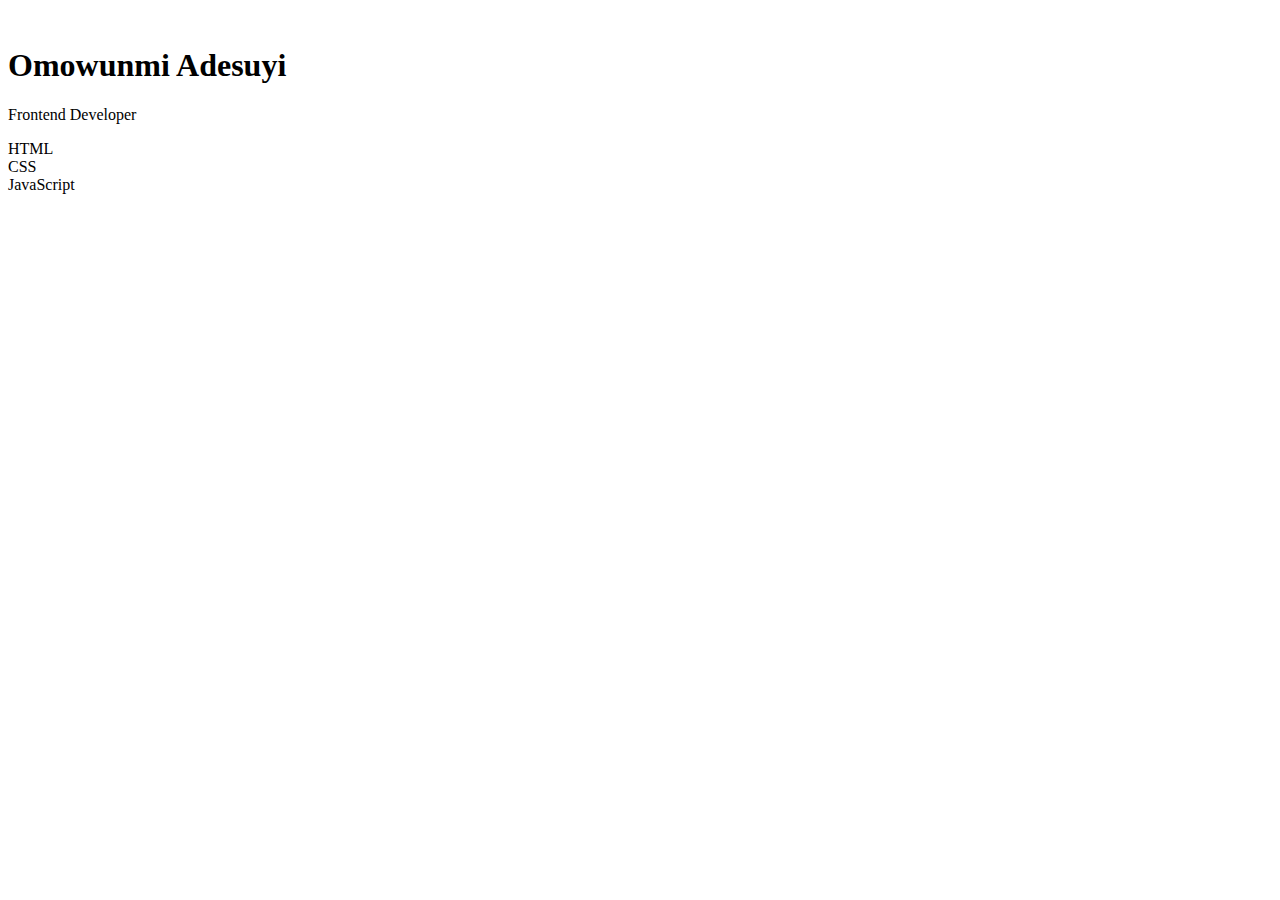
==== index.html @ 4c2e7a4d "created Tailwind-File" ====
<!DOCTYPE html>
<html lang="en">
  <head>
    <meta charset="UTF-8" />
    <meta name="viewport" content="width=device-width, initial-scale=1.0" />
    <title>Simple Card</title>
    <link
      href="https://unpkg.com/tailwindcss@^1.0/dist/tailwind.min.css"
      rel="stylesheet"
    />
  </head>
  <body>
    <div
      class="flex justify-center items-center w-screen h-screen bg-indigo-100"
    >
      <div
        class="card-body bg-gray-100 rounded-lg shadow-xl flex justify-center py-10 px-6"
        style="width: 350px;"
      >
        <div class="card-details">
          <div class="card-image flex content-center justify-center">
            <img
              class="w-24 rounded-full"
              src="https://pbs.twimg.com/profile_images/1237469986928701440/gDTeFYB5_400x400.jpg"
              alt=""
            />
          </div>
          <h1 class="text-2xl text-gray-700 text-center my-4">
            Omowunmi Adesuyi
          </h1>
          <p class="text-base text-gray-600 text-center mb-8">
            Frontend Developer
          </p>
          <div class="grid gap-2 grid-cols-3 justify-center">
            <div
              class="bg-purple-500 text-center rounded-md text-sm px-4 py-1 text-purple-100"
            >
              HTML
            </div>
            <div
              class="bg-purple-500 text-center rounded-md text-sm px-4 py-1 text-purple-100"
            >
              CSS
            </div>
            <div
              class="bg-purple-500 text-center rounded-md text-sm px-4 py-1 text-purple-100"
            >
              JavaScript
            </div>
          </div>
        </div>
      </div>
    </div>
  </body>
</html>
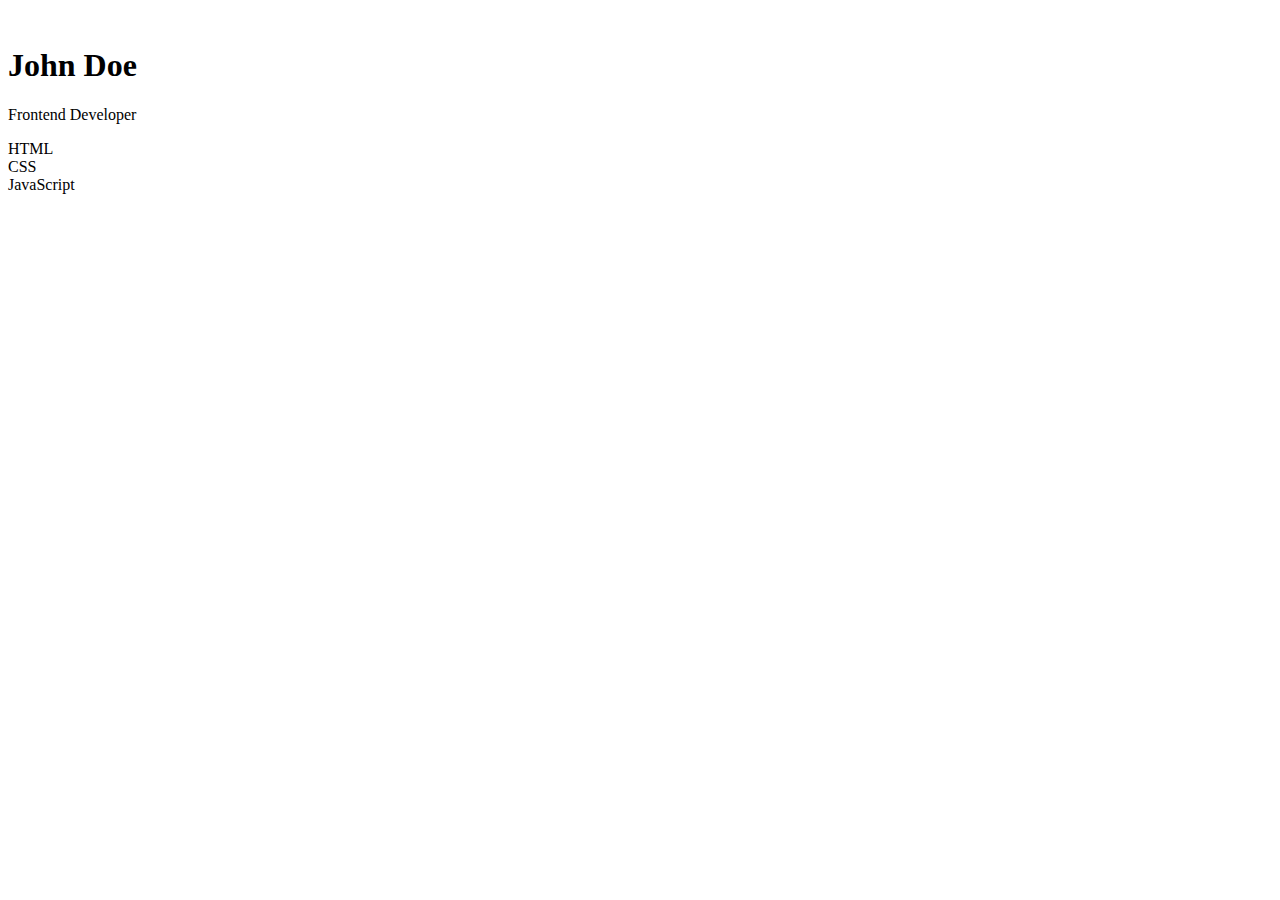
==== commit a40876bb: "modified Tailwind-File" ====
--- a/index.html
+++ b/index.html
@@ -15,19 +15,17 @@
     >
       <div
         class="card-body bg-gray-100 rounded-lg shadow-xl flex justify-center py-10 px-6"
-        style="width: 350px;"
+        style="width: 350px"
       >
         <div class="card-details">
           <div class="card-image flex content-center justify-center">
             <img
               class="w-24 rounded-full"
-              src="https://pbs.twimg.com/profile_images/1237469986928701440/gDTeFYB5_400x400.jpg"
+              src="https://static.toiimg.com/photo/76729750.cms"
               alt=""
             />
           </div>
-          <h1 class="text-2xl text-gray-700 text-center my-4">
-            Omowunmi Adesuyi
-          </h1>
+          <h1 class="text-2xl text-gray-700 text-center my-4">John Doe</h1>
           <p class="text-base text-gray-600 text-center mb-8">
             Frontend Developer
           </p>
